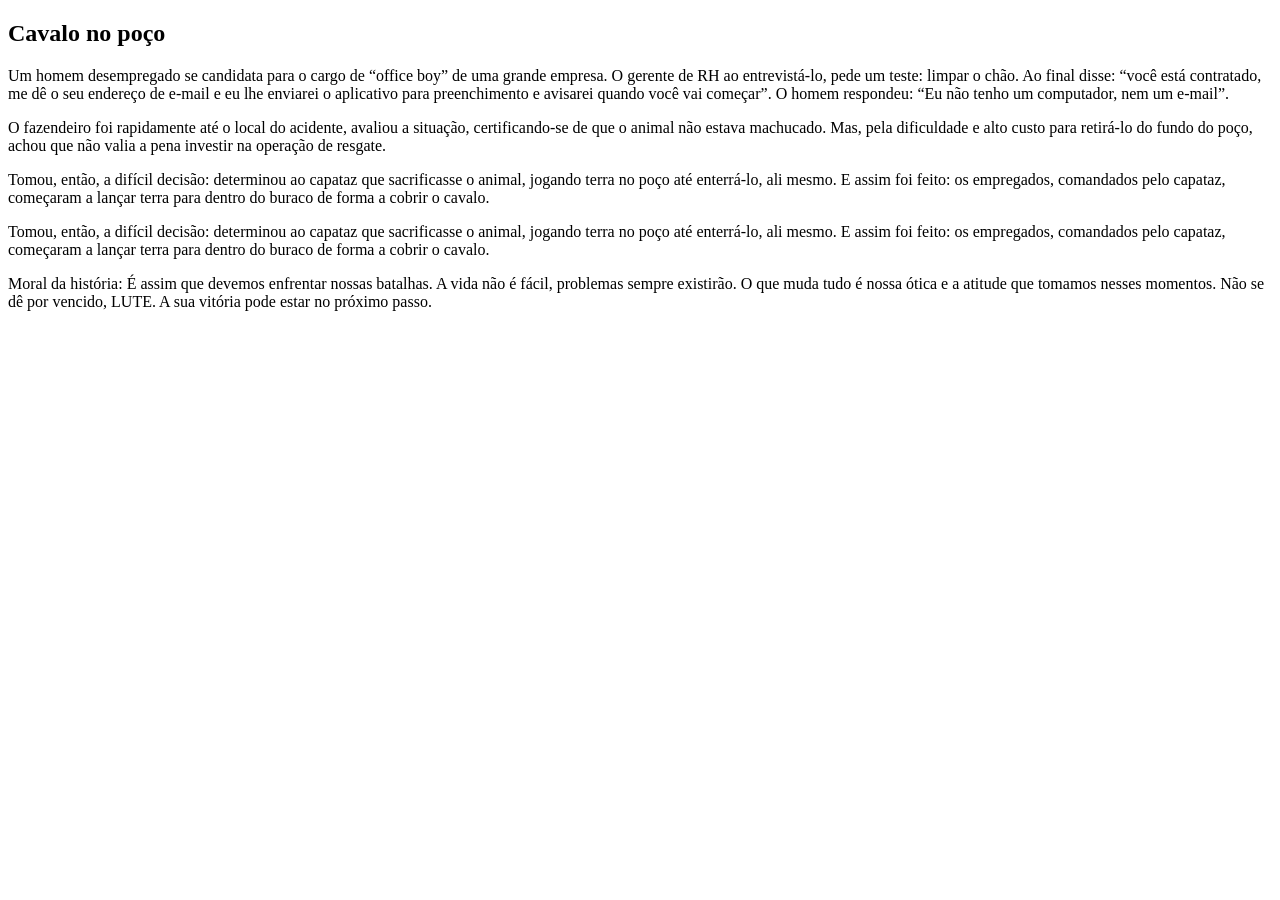
==== cavalonopoco.html @ 9abc1ad0 "sinc1" ====
<!DOCTYPE html>
<html lang="pt.BR">
<head>
    <meta charset="UTF-8">
    <meta name="viewport" content="width=device-width, initial-scale=1.0">
    <title> Cavalo no poço</title>
</head>
<body>
    <h2> Cavalo no poço </h2>
    <p>Um homem desempregado se candidata para o cargo de “office boy” de uma grande empresa. O gerente de RH ao entrevistá-lo, pede um teste: limpar o chão. Ao final disse: “você está contratado, me dê o seu endereço de e-mail e eu lhe enviarei o aplicativo para preenchimento e avisarei quando você vai começar”. O homem respondeu: “Eu não tenho um computador, nem um e-mail”.</p>
    <p>O fazendeiro foi rapidamente até o local do acidente, avaliou a situação, certificando-se de que o animal não estava machucado. Mas, pela dificuldade e alto custo para retirá-lo do fundo do poço, achou que não valia a pena investir na operação de resgate.</p>
    <p>Tomou, então, a difícil decisão: determinou ao capataz que sacrificasse o animal, jogando terra no poço até enterrá-lo, ali mesmo. E assim foi feito: os empregados, comandados pelo capataz, começaram a lançar terra para dentro do buraco de forma a cobrir o cavalo.</p>
    <p>Tomou, então, a difícil decisão: determinou ao capataz que sacrificasse o animal, jogando terra no poço até enterrá-lo, ali mesmo. E assim foi feito: os empregados, comandados pelo capataz, começaram a lançar terra para dentro do buraco de forma a cobrir o cavalo.</p>
    <p>Moral da história: É assim que devemos enfrentar nossas batalhas. A vida não é fácil, problemas sempre existirão. O que muda tudo é nossa ótica e a atitude que tomamos nesses momentos. Não se dê por vencido, LUTE. A sua vitória pode estar no próximo passo.</p>

</body>
</html>
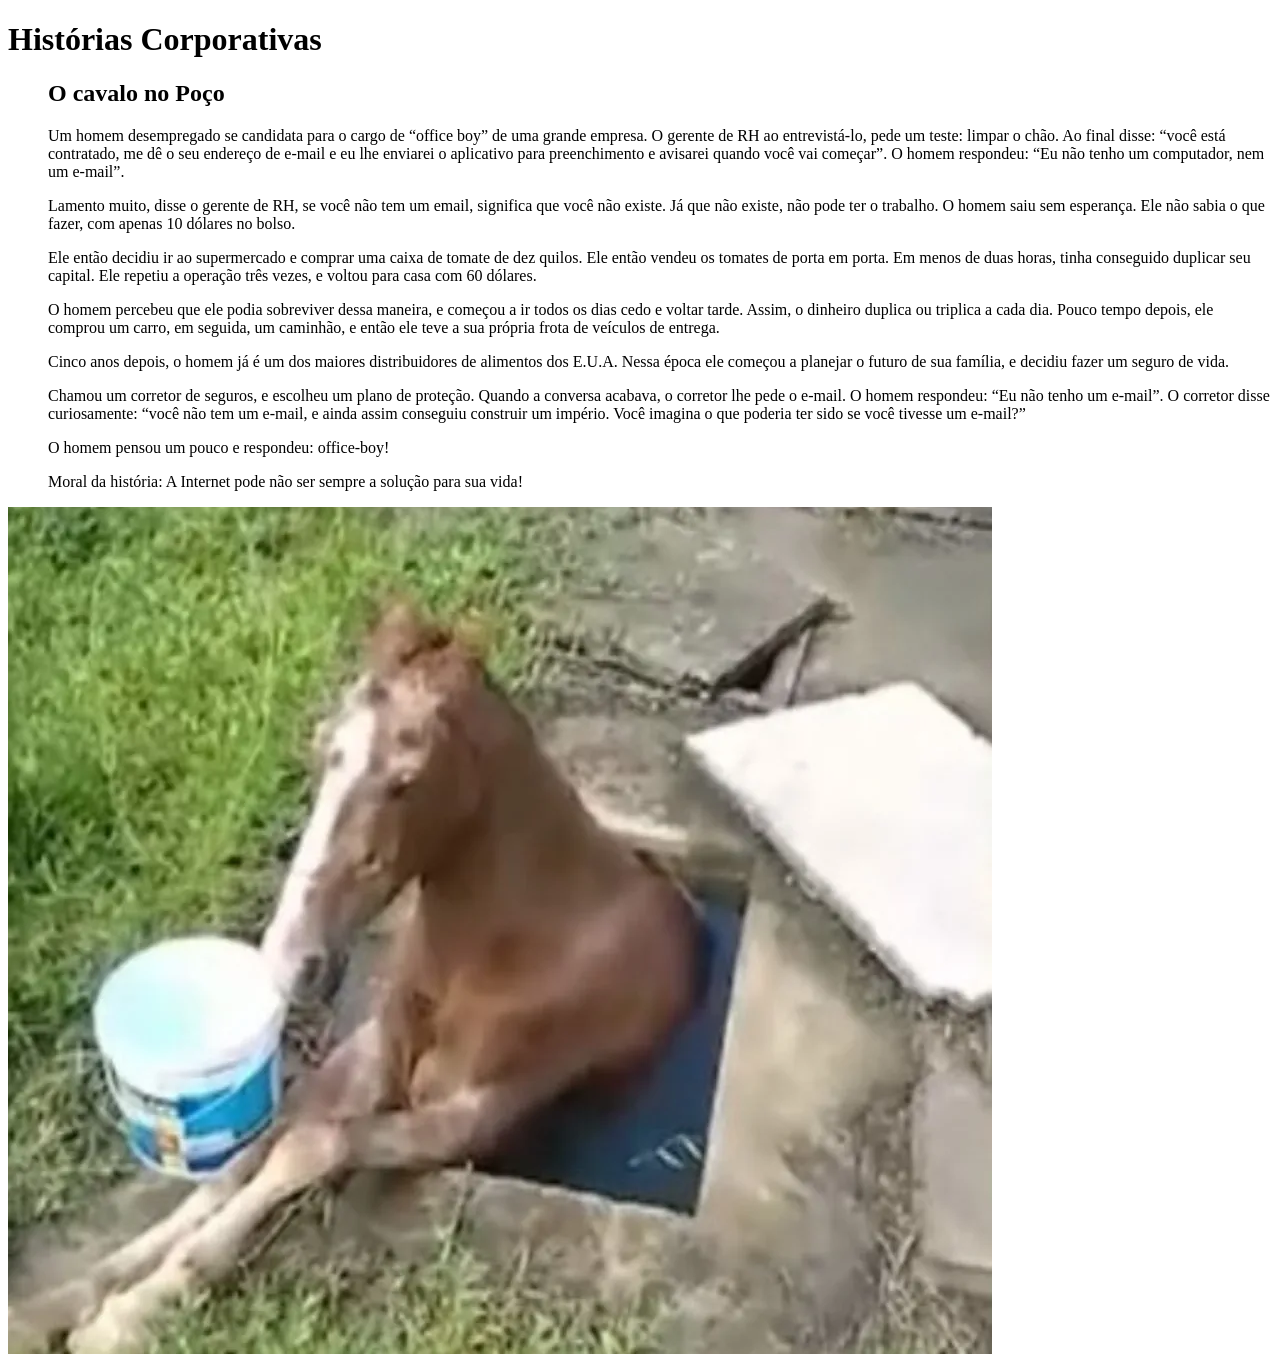
==== commit ede6b666: "comcluido" ====
--- a/cavalonopoco.html
+++ b/cavalonopoco.html
@@ -1,17 +1,24 @@
 <!DOCTYPE html>
-<html lang="pt.BR">
+<html lang="pt-BR">
 <head>
     <meta charset="UTF-8">
     <meta name="viewport" content="width=device-width, initial-scale=1.0">
-    <title> Cavalo no poço</title>
+    <title>Historia computativa</title>
 </head>
 <body>
-    <h2> Cavalo no poço </h2>
-    <p>Um homem desempregado se candidata para o cargo de “office boy” de uma grande empresa. O gerente de RH ao entrevistá-lo, pede um teste: limpar o chão. Ao final disse: “você está contratado, me dê o seu endereço de e-mail e eu lhe enviarei o aplicativo para preenchimento e avisarei quando você vai começar”. O homem respondeu: “Eu não tenho um computador, nem um e-mail”.</p>
-    <p>O fazendeiro foi rapidamente até o local do acidente, avaliou a situação, certificando-se de que o animal não estava machucado. Mas, pela dificuldade e alto custo para retirá-lo do fundo do poço, achou que não valia a pena investir na operação de resgate.</p>
-    <p>Tomou, então, a difícil decisão: determinou ao capataz que sacrificasse o animal, jogando terra no poço até enterrá-lo, ali mesmo. E assim foi feito: os empregados, comandados pelo capataz, começaram a lançar terra para dentro do buraco de forma a cobrir o cavalo.</p>
-    <p>Tomou, então, a difícil decisão: determinou ao capataz que sacrificasse o animal, jogando terra no poço até enterrá-lo, ali mesmo. E assim foi feito: os empregados, comandados pelo capataz, começaram a lançar terra para dentro do buraco de forma a cobrir o cavalo.</p>
-    <p>Moral da história: É assim que devemos enfrentar nossas batalhas. A vida não é fácil, problemas sempre existirão. O que muda tudo é nossa ótica e a atitude que tomamos nesses momentos. Não se dê por vencido, LUTE. A sua vitória pode estar no próximo passo.</p>
+     <h1>Histórias Corporativas</h1>
+     <ul>
+        <h2>O cavalo no Poço</h2>
+        <p>Um homem desempregado se candidata para o cargo de “office boy” de uma grande empresa. O gerente de RH ao entrevistá-lo, pede um teste: limpar o chão. Ao final disse: “você está contratado, me dê o seu endereço de e-mail e eu lhe enviarei o aplicativo para preenchimento e avisarei quando você vai começar”. O homem respondeu: “Eu não tenho um computador, nem um e-mail”.</p>
+        <p>Lamento muito, disse o gerente de RH, se você não tem um email, significa que você não existe. Já que não existe, não pode ter o trabalho. O homem saiu sem esperança. Ele não sabia o que fazer, com apenas 10 dólares no bolso.</p>
+        <p>Ele então decidiu ir ao supermercado e comprar uma caixa de tomate de dez quilos. Ele então vendeu os tomates de porta em porta. Em menos de duas horas, tinha conseguido duplicar seu capital. Ele repetiu a operação três vezes, e voltou para casa com 60 dólares.</p>
+        <p>O homem percebeu que ele podia sobreviver dessa maneira, e começou a ir todos os dias cedo e voltar tarde. Assim, o dinheiro duplica ou triplica a cada dia. Pouco tempo depois, ele comprou um carro, em seguida, um caminhão, e então ele teve a sua própria frota de veículos de entrega.</p>
+        <p>Cinco anos depois, o homem já é um dos maiores distribuidores de alimentos dos E.U.A. Nessa época ele começou a planejar o futuro de sua família, e decidiu fazer um seguro de vida.</p>
+        <p>Chamou um corretor de seguros, e escolheu um plano de proteção. Quando a conversa acabava, o corretor lhe pede o e-mail. O homem respondeu: “Eu não tenho um e-mail”. O corretor disse curiosamente: “você não tem um e-mail, e ainda assim conseguiu construir um império. Você imagina o que poderia ter sido se você tivesse um e-mail?”</p>
+        <p>O homem pensou um pouco e respondeu: office-boy!</p>
+        <p>Moral da história: A Internet pode não ser sempre a solução para sua vida!</p>
+     </ul>
+<img src="cavalonopoco.webp" 
 
 </body>
 </html>
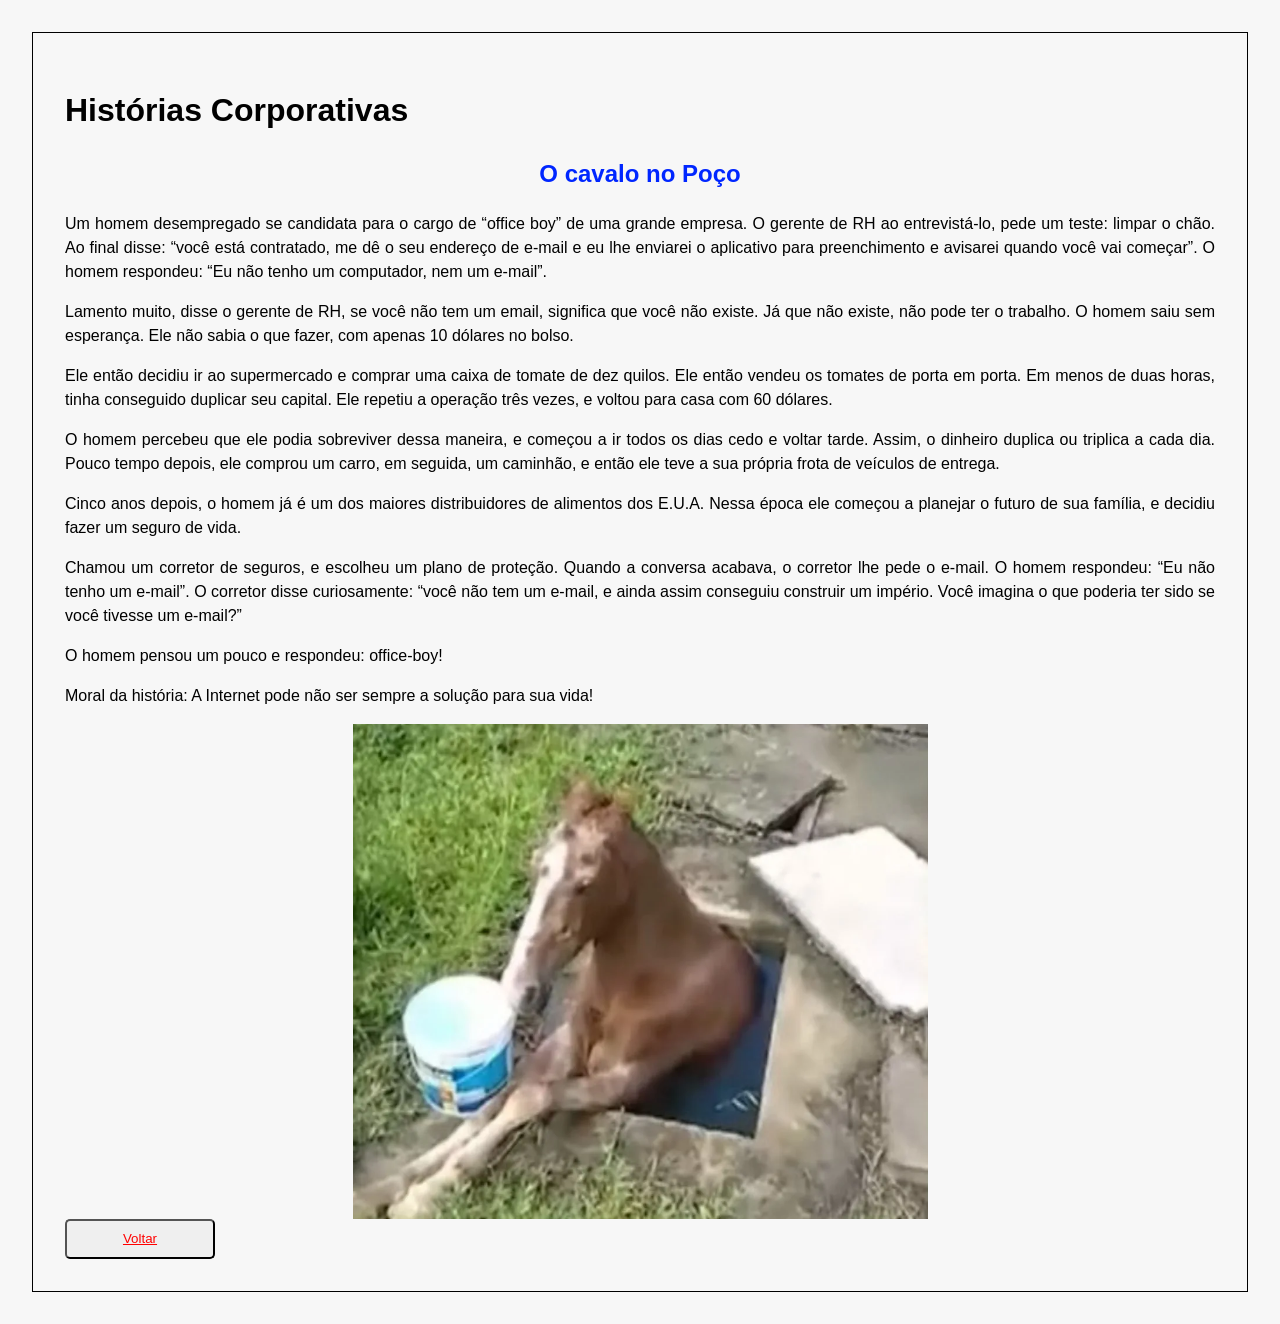
==== commit f5219127: "2" ====
--- a/cavalonopoco.html
+++ b/cavalonopoco.html
@@ -1,24 +1,44 @@
 <!DOCTYPE html>
 <html lang="pt-BR">
+
 <head>
     <meta charset="UTF-8">
     <meta name="viewport" content="width=device-width, initial-scale=1.0">
     <title>Historia computativa</title>
+    <link rel="stylesheet" href="style.css">
 </head>
+
 <body>
-     <h1>Histórias Corporativas</h1>
-     <ul>
-        <h2>O cavalo no Poço</h2>
-        <p>Um homem desempregado se candidata para o cargo de “office boy” de uma grande empresa. O gerente de RH ao entrevistá-lo, pede um teste: limpar o chão. Ao final disse: “você está contratado, me dê o seu endereço de e-mail e eu lhe enviarei o aplicativo para preenchimento e avisarei quando você vai começar”. O homem respondeu: “Eu não tenho um computador, nem um e-mail”.</p>
-        <p>Lamento muito, disse o gerente de RH, se você não tem um email, significa que você não existe. Já que não existe, não pode ter o trabalho. O homem saiu sem esperança. Ele não sabia o que fazer, com apenas 10 dólares no bolso.</p>
-        <p>Ele então decidiu ir ao supermercado e comprar uma caixa de tomate de dez quilos. Ele então vendeu os tomates de porta em porta. Em menos de duas horas, tinha conseguido duplicar seu capital. Ele repetiu a operação três vezes, e voltou para casa com 60 dólares.</p>
-        <p>O homem percebeu que ele podia sobreviver dessa maneira, e começou a ir todos os dias cedo e voltar tarde. Assim, o dinheiro duplica ou triplica a cada dia. Pouco tempo depois, ele comprou um carro, em seguida, um caminhão, e então ele teve a sua própria frota de veículos de entrega.</p>
-        <p>Cinco anos depois, o homem já é um dos maiores distribuidores de alimentos dos E.U.A. Nessa época ele começou a planejar o futuro de sua família, e decidiu fazer um seguro de vida.</p>
-        <p>Chamou um corretor de seguros, e escolheu um plano de proteção. Quando a conversa acabava, o corretor lhe pede o e-mail. O homem respondeu: “Eu não tenho um e-mail”. O corretor disse curiosamente: “você não tem um e-mail, e ainda assim conseguiu construir um império. Você imagina o que poderia ter sido se você tivesse um e-mail?”</p>
-        <p>O homem pensou um pouco e respondeu: office-boy!</p>
-        <p>Moral da história: A Internet pode não ser sempre a solução para sua vida!</p>
-     </ul>
-<img src="cavalonopoco.webp" 
+    <header>
+        <h1>Histórias Corporativas</h1>
+    </header>
+
+    <h2>O cavalo no Poço</h2>
+    <p>Um homem desempregado se candidata para o cargo de “office boy” de uma grande empresa. O gerente de RH ao
+        entrevistá-lo, pede um teste: limpar o chão. Ao final disse: “você está contratado, me dê o seu endereço de
+        e-mail e eu lhe enviarei o aplicativo para preenchimento e avisarei quando você vai começar”. O homem
+        respondeu: “Eu não tenho um computador, nem um e-mail”.</p>
+    <p>Lamento muito, disse o gerente de RH, se você não tem um email, significa que você não existe. Já que não
+        existe, não pode ter o trabalho. O homem saiu sem esperança. Ele não sabia o que fazer, com apenas 10
+        dólares no bolso.</p>
+    <p>Ele então decidiu ir ao supermercado e comprar uma caixa de tomate de dez quilos. Ele então vendeu os tomates
+        de porta em porta. Em menos de duas horas, tinha conseguido duplicar seu capital. Ele repetiu a operação
+        três vezes, e voltou para casa com 60 dólares.</p>
+    <p>O homem percebeu que ele podia sobreviver dessa maneira, e começou a ir todos os dias cedo e voltar tarde.
+        Assim, o dinheiro duplica ou triplica a cada dia. Pouco tempo depois, ele comprou um carro, em seguida, um
+        caminhão, e então ele teve a sua própria frota de veículos de entrega.</p>
+    <p>Cinco anos depois, o homem já é um dos maiores distribuidores de alimentos dos E.U.A. Nessa época ele começou
+        a planejar o futuro de sua família, e decidiu fazer um seguro de vida.</p>
+    <p>Chamou um corretor de seguros, e escolheu um plano de proteção. Quando a conversa acabava, o corretor lhe
+        pede o e-mail. O homem respondeu: “Eu não tenho um e-mail”. O corretor disse curiosamente: “você não tem um
+        e-mail, e ainda assim conseguiu construir um império. Você imagina o que poderia ter sido se você tivesse um
+        e-mail?”</p>
+    <p>O homem pensou um pouco e respondeu: office-boy!</p>
+    <p>Moral da história: A Internet pode não ser sempre a solução para sua vida!</p>
+    <img src="cavalonopoco.webp">
+    <button> <a href="index.html"> Voltar </a></button>
+
 
 </body>
+
 </html>
--- a/style.css
+++ b/style.css
@@ -0,0 +1,37 @@
+body{
+    background-color: rgb(247, 247, 247);
+    line-height: 1.5;
+    font-family: sans-serif;
+    text-align: justify;
+    margin: 2em;
+    padding: 2em;
+    color: black;
+    border: solid 1px;
+}
+
+h2{
+    text-align: center;
+    color : rgb(0, 38, 255)
+}
+
+button{
+    width: 150px;
+    height: 40px;
+    border-radius: 5px ;
+    backround-color: rgb(217, 238, 245);
+    /* coloca o botao no centro da tela*/
+    display: block;
+    margin
+}
+
+button a{
+    font-family: Verdana, Geneva, Tahoma, sans-serif;
+    color: red;
+}
+
+img{
+    display:block;
+    margin: auto;
+    width: 50%;
+
+}
